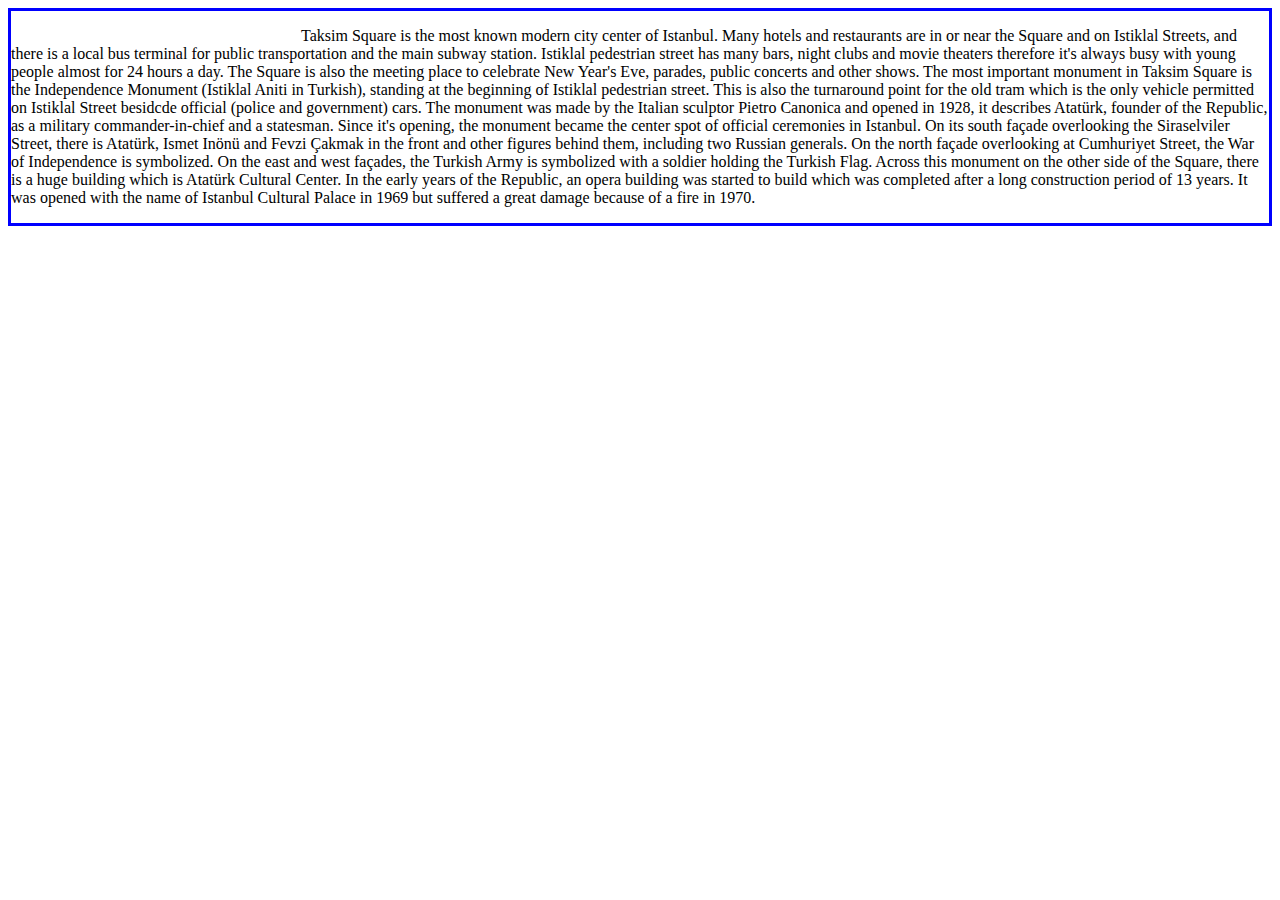
==== html-css/projects/Coding Challenge/index.html @ 569ef893 "Changes" ====
<!DOCTYPE html>
<html lang="en">
  <head>
    <meta charset="UTF-8" />
    <meta name="viewport" content="width=device-width, initial-scale=1.0" />
    <title>Coding Challenge</title>
    <link rel="stylesheet" href="index.css">
  </head>
  <body>
    <img id="taksimSquare" src="https://picsum.photos/id/670/600/400" alt="" />
    <p>
      Taksim Square is the most known modern city center of Istanbul. Many
      hotels and restaurants are in or near the Square and on Istiklal Streets,
      and there is a local bus terminal for public transportation and the main
      subway station. Istiklal pedestrian street has many bars, night clubs and
      movie theaters therefore it's always busy with young people almost for 24
      hours a day. The Square is also the meeting place to celebrate New Year's
      Eve, parades, public concerts and other shows. The most important monument
      in Taksim Square is the Independence Monument (Istiklal Aniti in Turkish),
      standing at the beginning of Istiklal pedestrian street. This is also the
      turnaround point for the old tram which is the only vehicle permitted on
      Istiklal Street besidcde official (police and government) cars. The monument
      was made by the Italian sculptor Pietro Canonica and opened in 1928, it
      describes Atatürk, founder of the Republic, as a military
      commander-in-chief and a statesman. Since it's opening, the monument
      became the center spot of official ceremonies in Istanbul. On its south
      façade overlooking the Siraselviler Street, there is Atatürk, Ismet Inönü
      and Fevzi Çakmak in the front and other figures behind them, including two
      Russian generals. On the north façade overlooking at Cumhuriyet Street,
      the War of Independence is symbolized. On the east and west façades, the
      Turkish Army is symbolized with a soldier holding the Turkish Flag. Across
      this monument on the other side of the Square, there is a huge building
      which is Atatürk Cultural Center. In the early years of the Republic, an
      opera building was started to build which was completed after a long
      construction period of 13 years. It was opened with the name of Istanbul
      Cultural Palace in 1969 but suffered a great damage because of a fire in
      1970. 
    </p>
  </body>
</html>
---- html-css/projects/Coding Challenge/index.css ----
body {
    border: 3px solid blue;
    height: auto;
}



#taksimSquare {
    width: 250px;
    float: left;
    padding:10px 20px 10px 20px;
}
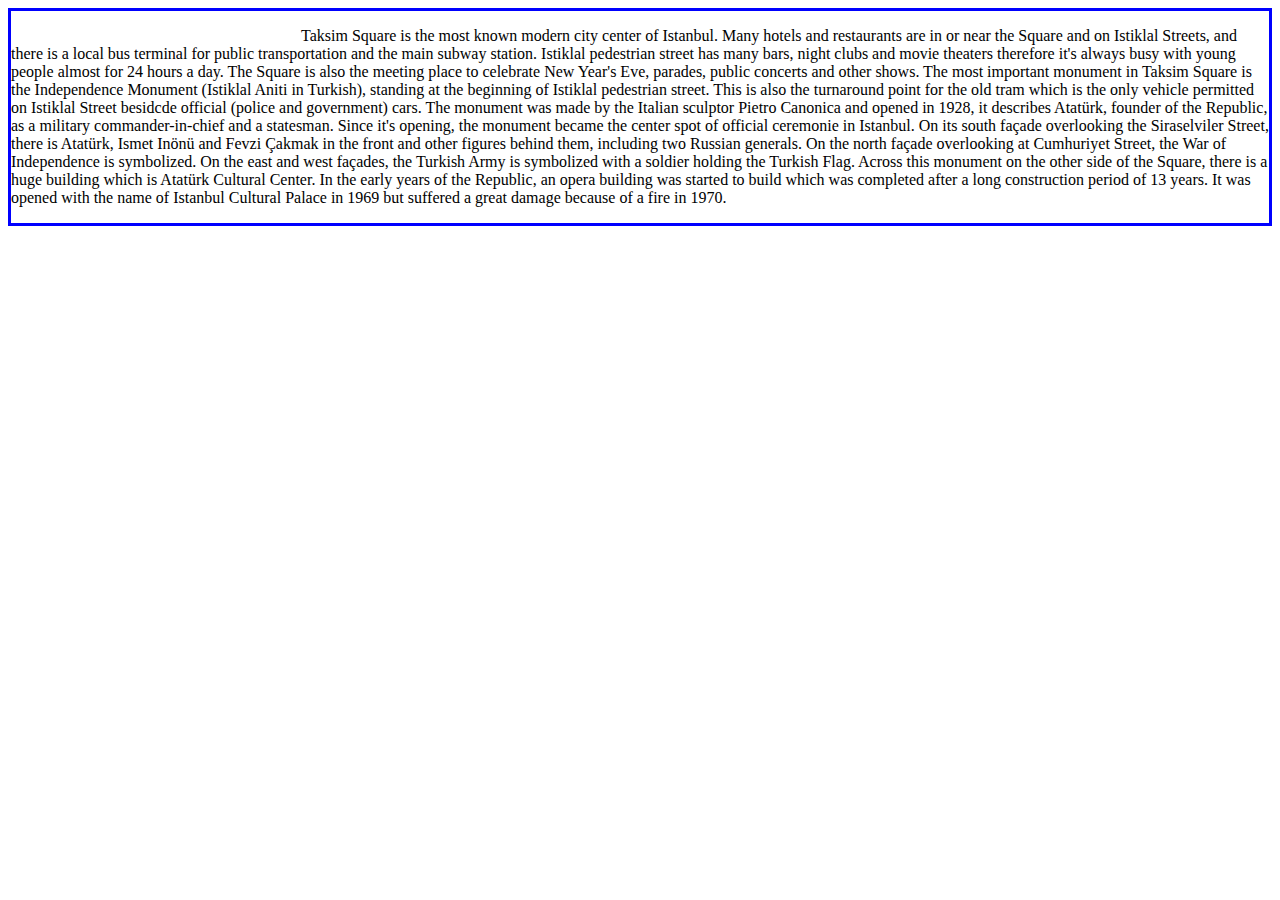
==== commit 7a88f4da: "Taksim" ====
--- a/html-css/projects/Coding Challenge/index.html
+++ b/html-css/projects/Coding Challenge/index.html
@@ -3,7 +3,7 @@
   <head>
     <meta charset="UTF-8" />
     <meta name="viewport" content="width=device-width, initial-scale=1.0" />
-    <title>Coding Challenge</title>
+    <title>Coding Challenges</title>
     <link rel="stylesheet" href="index.css">
   </head>
   <body>
@@ -23,7 +23,7 @@
       was made by the Italian sculptor Pietro Canonica and opened in 1928, it
       describes Atatürk, founder of the Republic, as a military
       commander-in-chief and a statesman. Since it's opening, the monument
-      became the center spot of official ceremonies in Istanbul. On its south
+      became the center spot of official ceremonie in Istanbul. On its south
       façade overlooking the Siraselviler Street, there is Atatürk, Ismet Inönü
       and Fevzi Çakmak in the front and other figures behind them, including two
       Russian generals. On the north façade overlooking at Cumhuriyet Street,
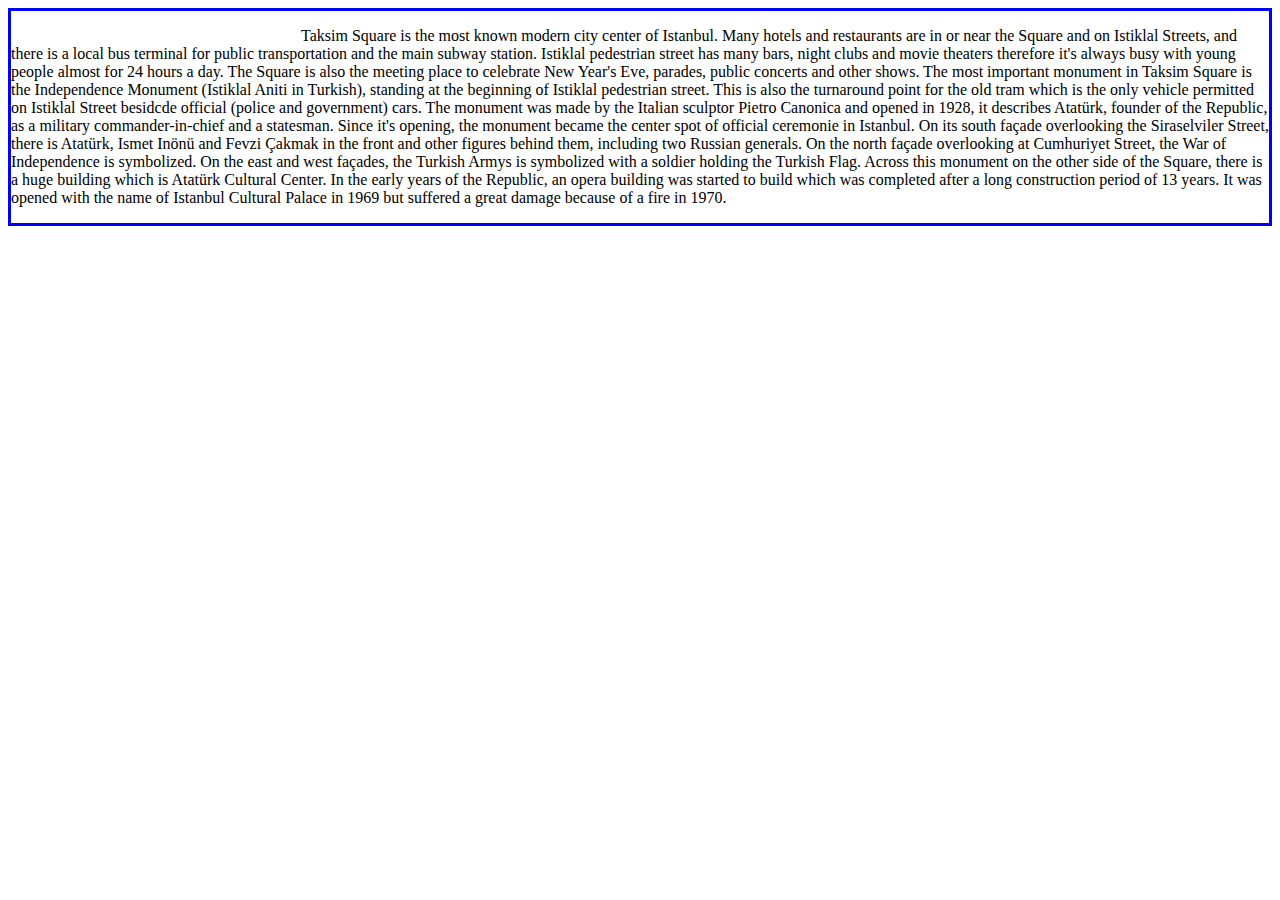
==== commit ea4a5e0f: "Taksims" ====
--- a/html-css/projects/Coding Challenge/index.html
+++ b/html-css/projects/Coding Challenge/index.html
@@ -28,7 +28,7 @@
       and Fevzi Çakmak in the front and other figures behind them, including two
       Russian generals. On the north façade overlooking at Cumhuriyet Street,
       the War of Independence is symbolized. On the east and west façades, the
-      Turkish Army is symbolized with a soldier holding the Turkish Flag. Across
+      Turkish Armys is symbolized with a soldier holding the Turkish Flag. Across
       this monument on the other side of the Square, there is a huge building
       which is Atatürk Cultural Center. In the early years of the Republic, an
       opera building was started to build which was completed after a long
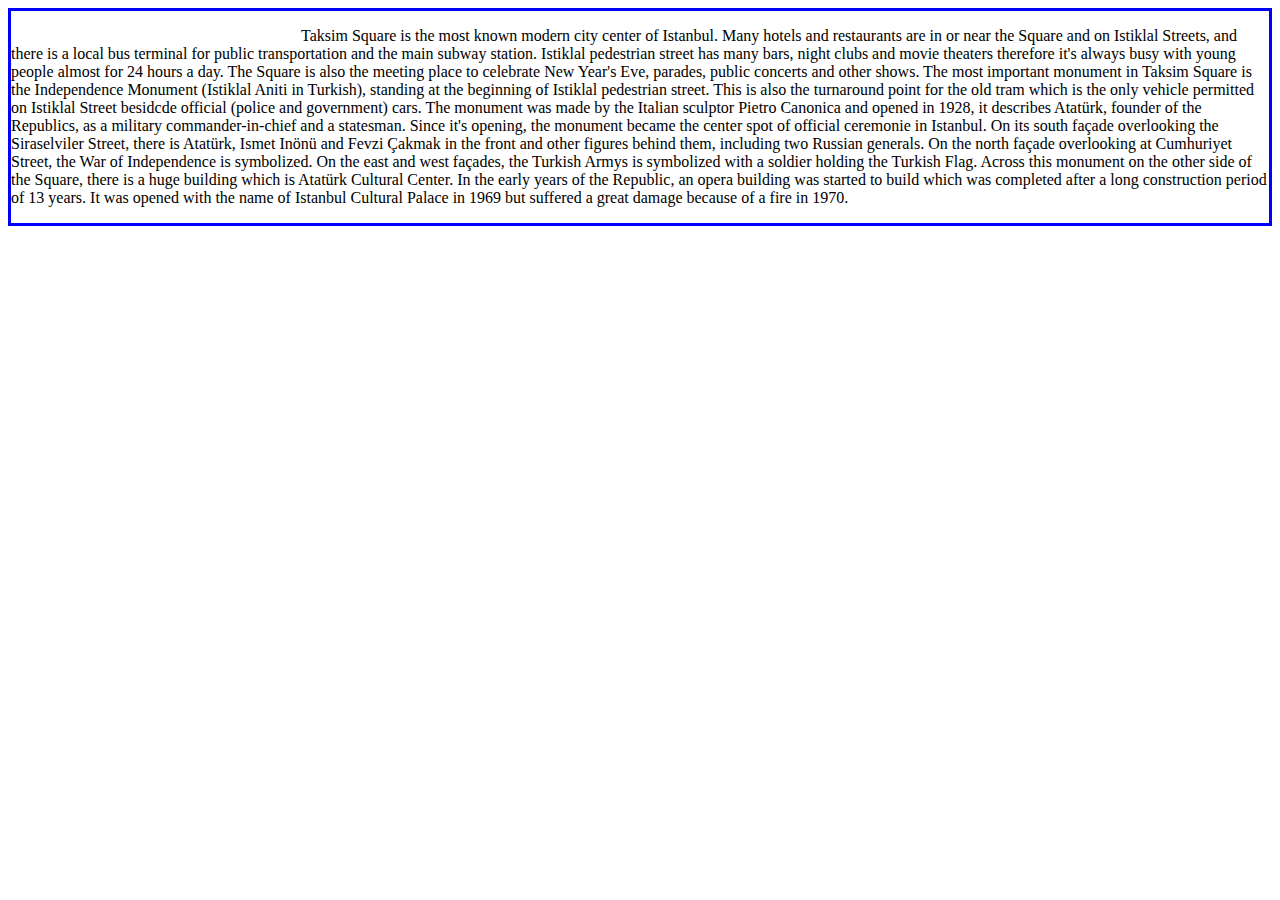
==== commit c6e8e3af: "middle" ====
--- a/html-css/projects/Coding Challenge/index.html
+++ b/html-css/projects/Coding Challenge/index.html
@@ -21,7 +21,7 @@
       turnaround point for the old tram which is the only vehicle permitted on
       Istiklal Street besidcde official (police and government) cars. The monument
       was made by the Italian sculptor Pietro Canonica and opened in 1928, it
-      describes Atatürk, founder of the Republic, as a military
+      describes Atatürk, founder of the Republics, as a military
       commander-in-chief and a statesman. Since it's opening, the monument
       became the center spot of official ceremonie in Istanbul. On its south
       façade overlooking the Siraselviler Street, there is Atatürk, Ismet Inönü
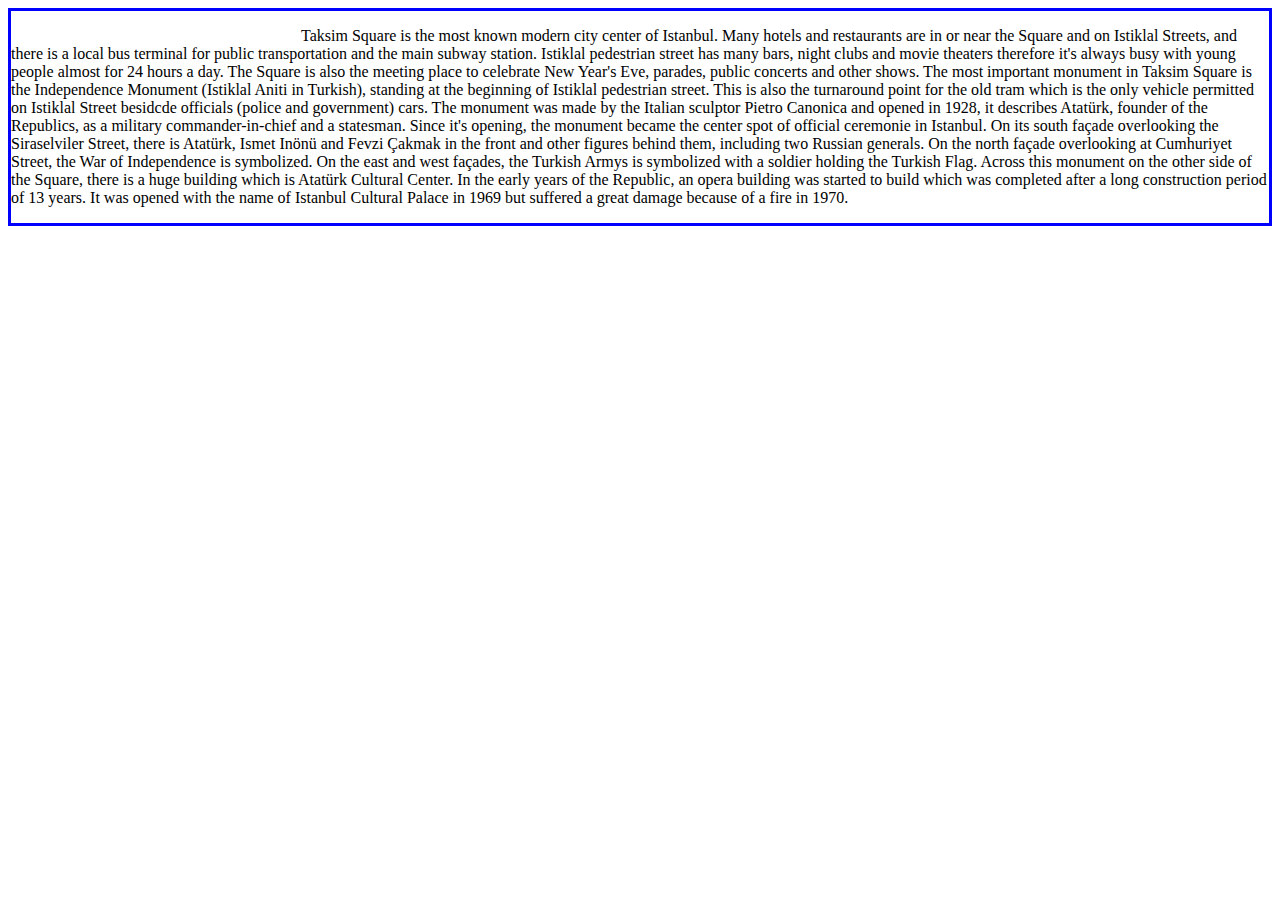
==== commit 994d386e: "merge" ====
--- a/html-css/projects/Coding Challenge/index.html
+++ b/html-css/projects/Coding Challenge/index.html
@@ -19,7 +19,7 @@
       in Taksim Square is the Independence Monument (Istiklal Aniti in Turkish),
       standing at the beginning of Istiklal pedestrian street. This is also the
       turnaround point for the old tram which is the only vehicle permitted on
-      Istiklal Street besidcde official (police and government) cars. The monument
+      Istiklal Street besidcde officials (police and government) cars. The monument
       was made by the Italian sculptor Pietro Canonica and opened in 1928, it
       describes Atatürk, founder of the Republics, as a military
       commander-in-chief and a statesman. Since it's opening, the monument
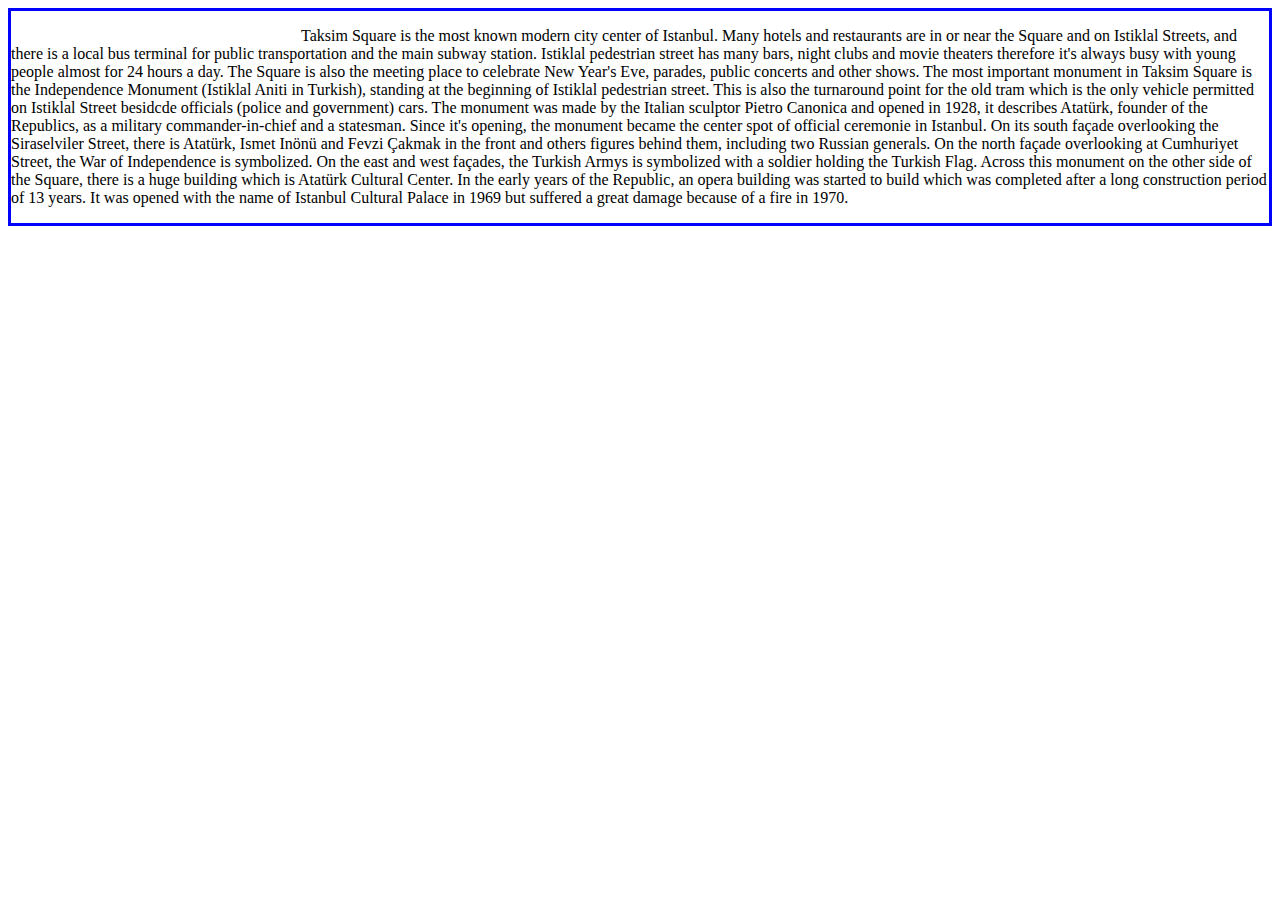
==== commit efbd08ba: "merged" ====
--- a/html-css/projects/Coding Challenge/index.html
+++ b/html-css/projects/Coding Challenge/index.html
@@ -25,7 +25,7 @@
       commander-in-chief and a statesman. Since it's opening, the monument
       became the center spot of official ceremonie in Istanbul. On its south
       façade overlooking the Siraselviler Street, there is Atatürk, Ismet Inönü
-      and Fevzi Çakmak in the front and other figures behind them, including two
+      and Fevzi Çakmak in the front and others figures behind them, including two
       Russian generals. On the north façade overlooking at Cumhuriyet Street,
       the War of Independence is symbolized. On the east and west façades, the
       Turkish Armys is symbolized with a soldier holding the Turkish Flag. Across
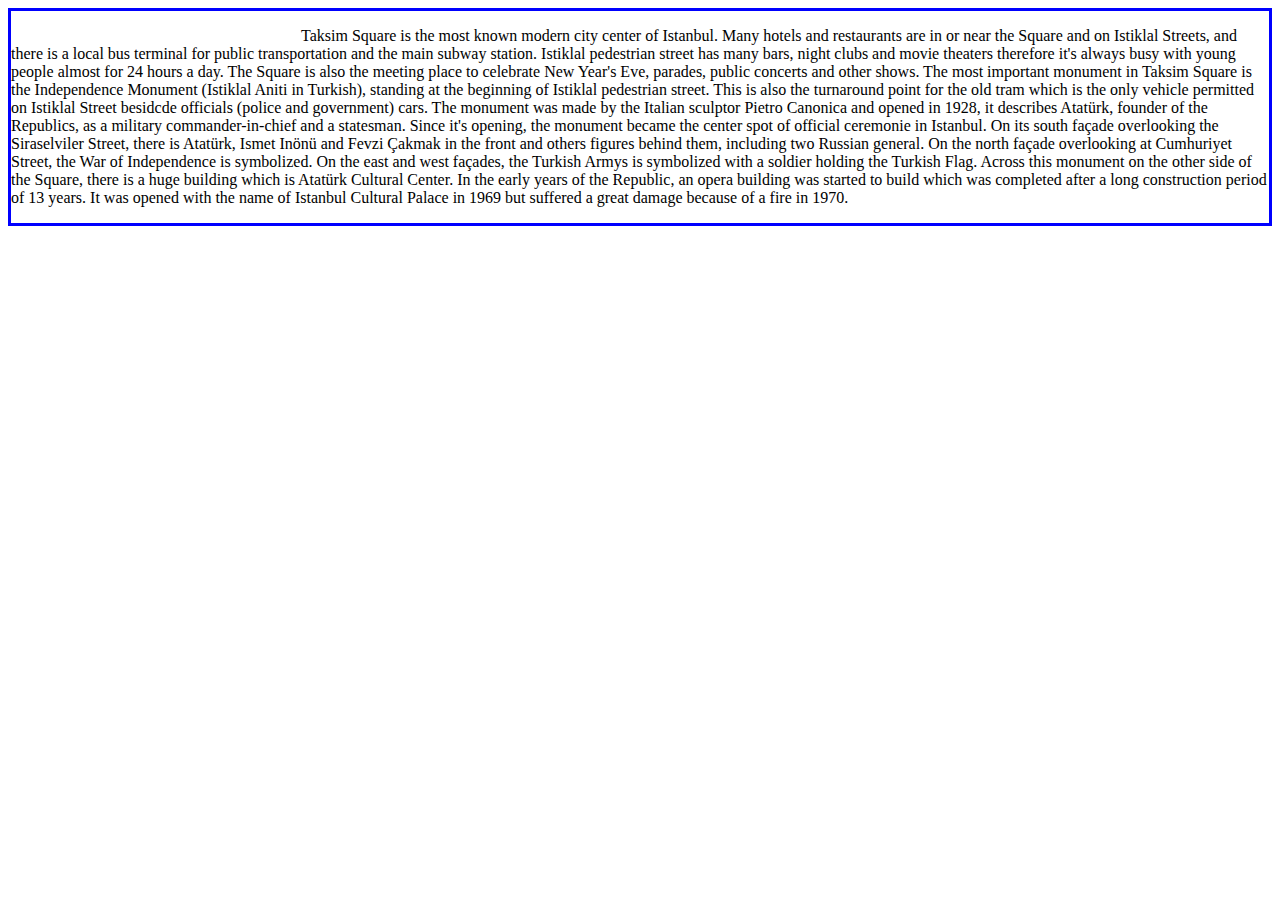
==== commit 2fc27d3d: "general" ====
--- a/html-css/projects/Coding Challenge/index.html
+++ b/html-css/projects/Coding Challenge/index.html
@@ -26,7 +26,7 @@
       became the center spot of official ceremonie in Istanbul. On its south
       façade overlooking the Siraselviler Street, there is Atatürk, Ismet Inönü
       and Fevzi Çakmak in the front and others figures behind them, including two
-      Russian generals. On the north façade overlooking at Cumhuriyet Street,
+      Russian general. On the north façade overlooking at Cumhuriyet Street,
       the War of Independence is symbolized. On the east and west façades, the
       Turkish Armys is symbolized with a soldier holding the Turkish Flag. Across
       this monument on the other side of the Square, there is a huge building
